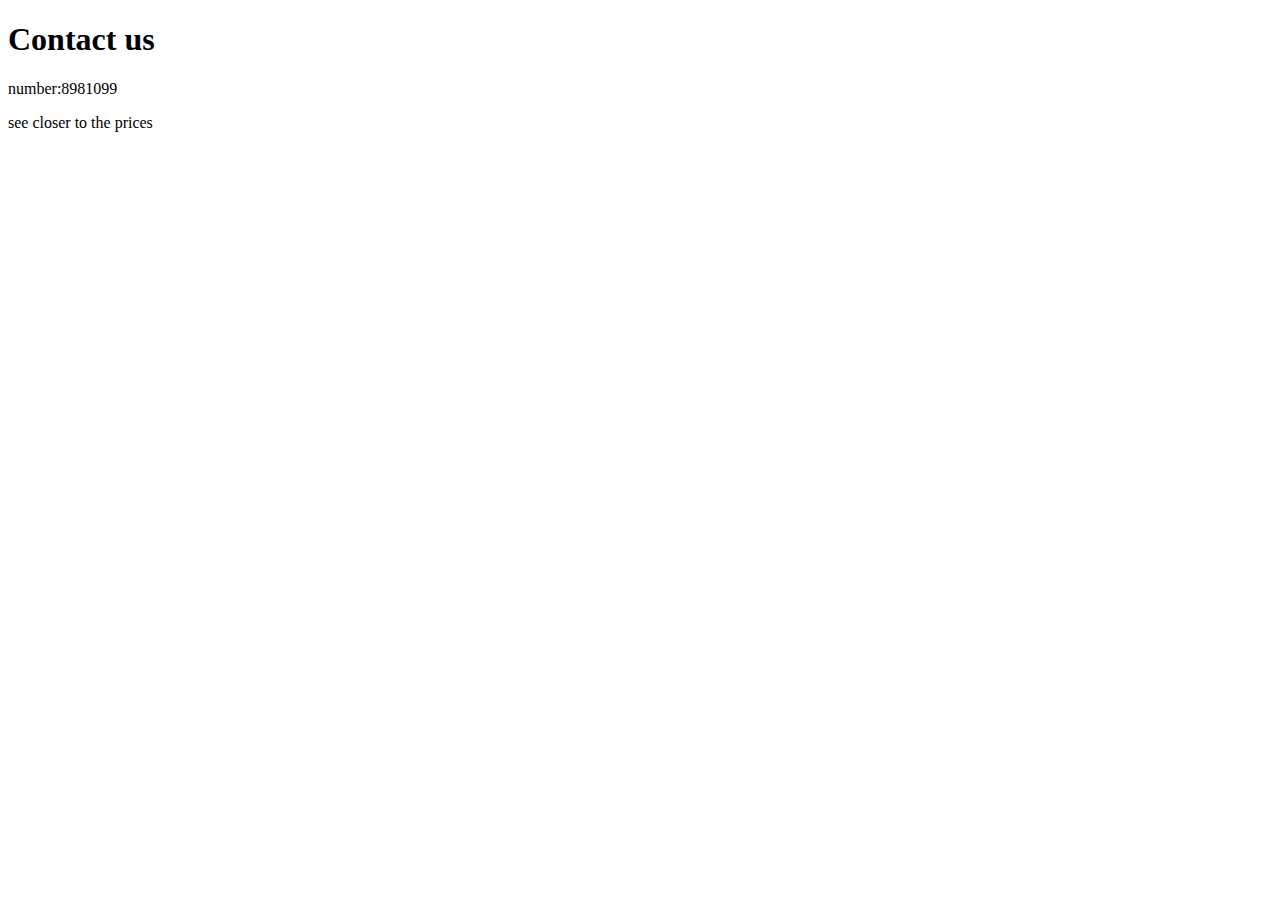
==== contact-us.html @ b4c4dc1a "update" ====
<!DOCTYPE html>
<html lang="en">
  <head>
    <meta charset="UTF-8" />
    <meta name="viewport" content="width=device-width, initial-scale=1.0" />
    <title>Contact us</title>
  </head>
  <body>
    <h1>Contact us</h1>
    <p>number:8981099</p>
    <p>see closer to the prices</p>
  </body>
</html>
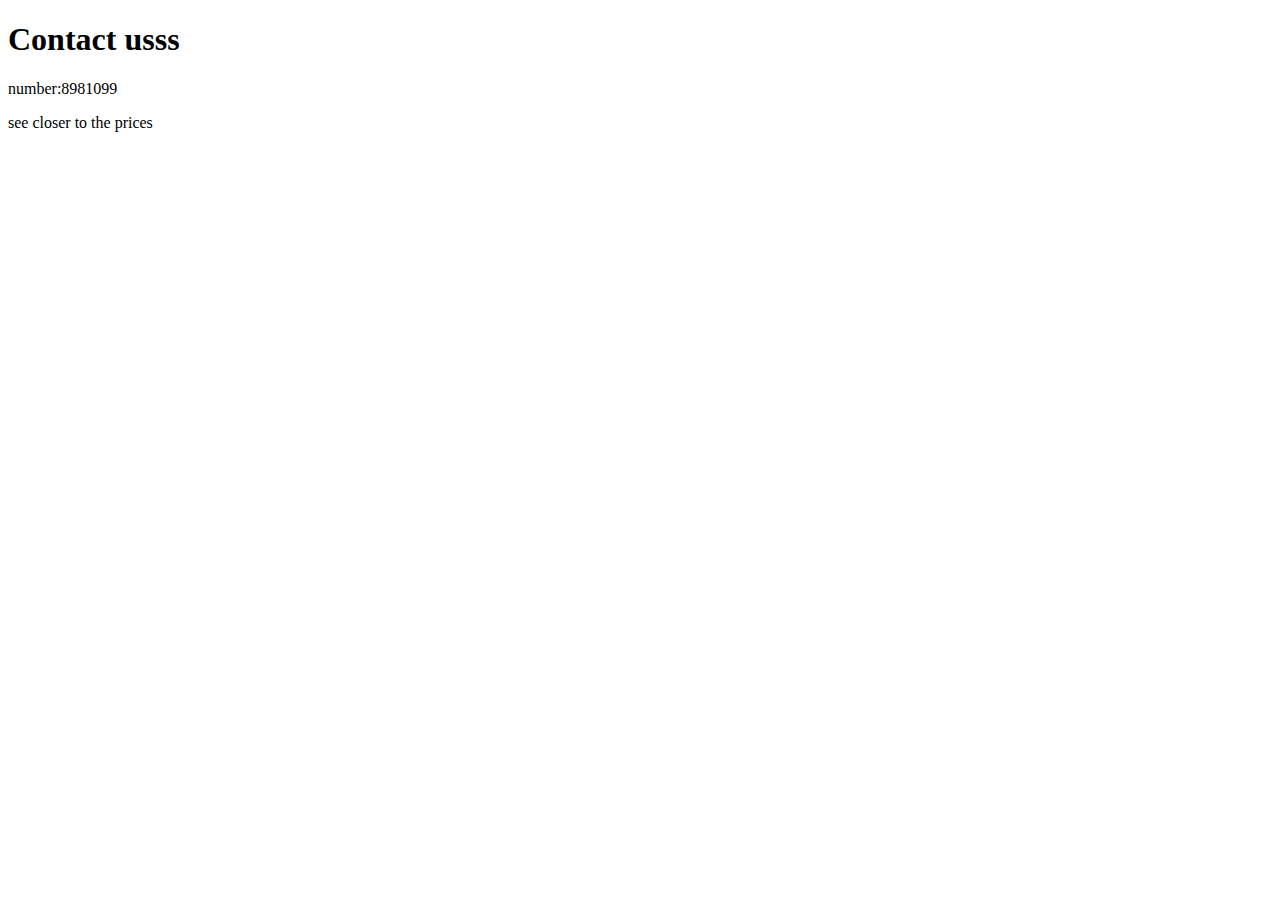
==== commit 67fd1100: "updare" ====
--- a/contact-us.html
+++ b/contact-us.html
@@ -6,7 +6,7 @@
     <title>Contact us</title>
   </head>
   <body>
-    <h1>Contact us</h1>
+    <h1>Contact usss</h1>
     <p>number:8981099</p>
     <p>see closer to the prices</p>
   </body>
